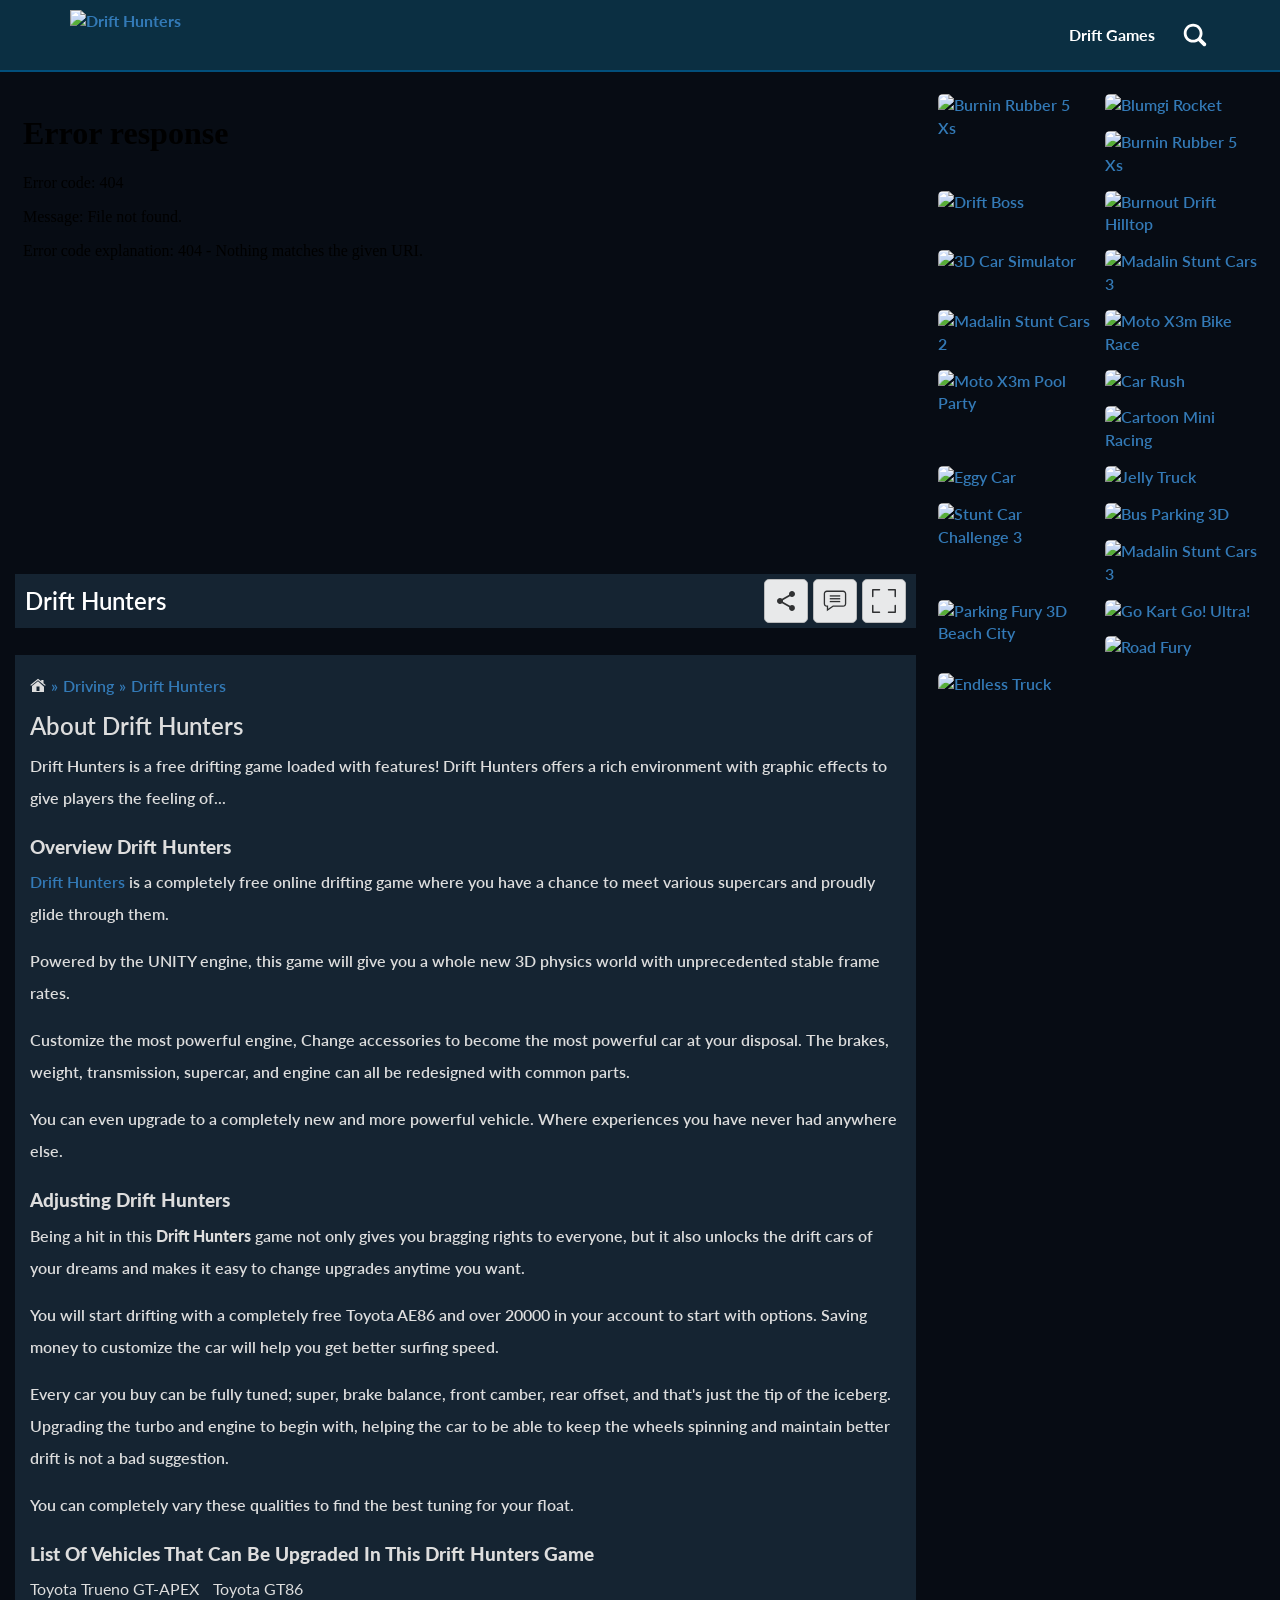
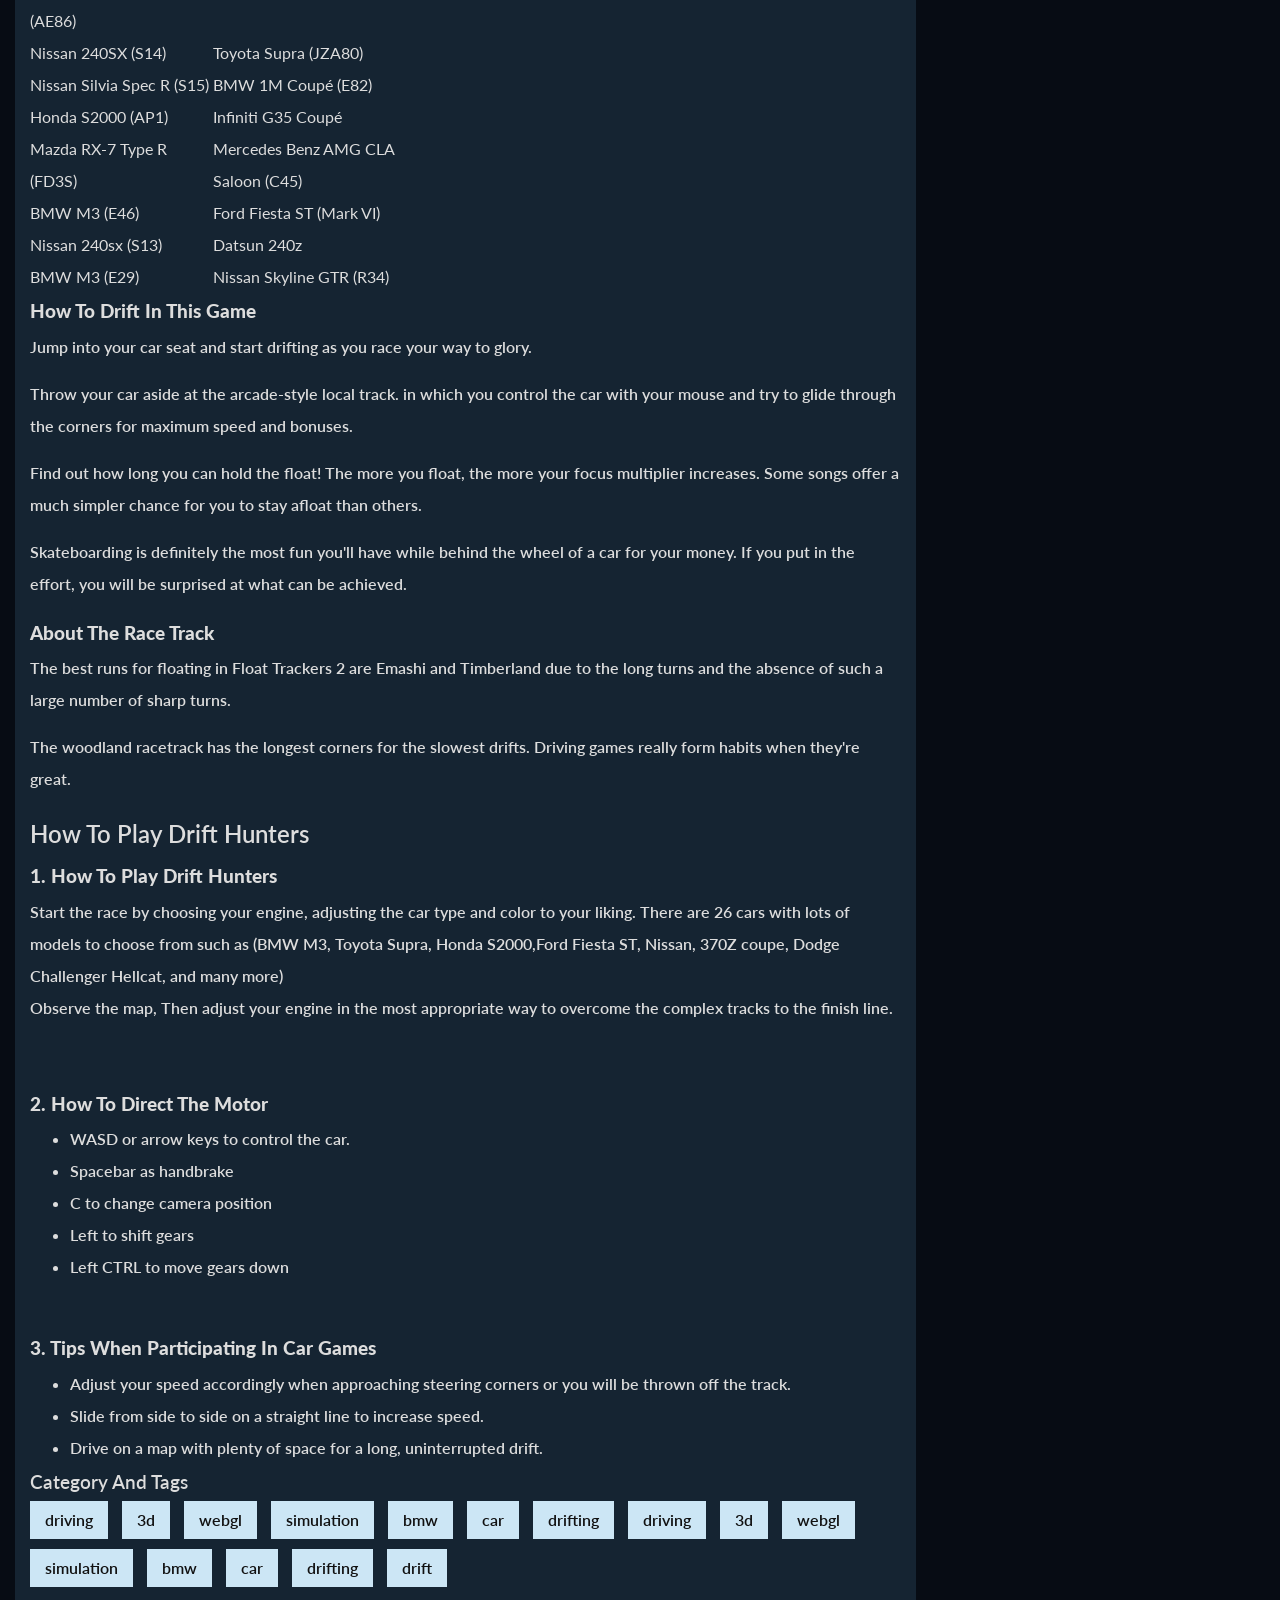
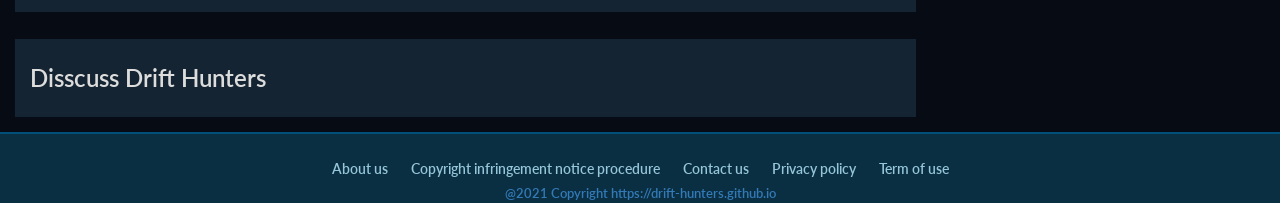
==== index.html @ 68677a86 "index" ====
<!DOCTYPE html><html lang="en-US"> 
<head> 
	<meta charset="utf-8"> 
	<meta name="viewport" content="width=device-width, initial-scale=1.0">
	<meta http-equiv="content-language" content="en">
	<meta name="external" content="true">
	<meta name="distribution" content="Global">
	<meta http-equiv="audience" content="General">
	<title>Drift Hunters - Amazing Drift Games </title>
	<meta name="title" content="Drift Hunters - Amazing Drift Game ">
	<meta name="description" content="Drift Hunters - A great drifting game to entertain and show off the superfluous drifting techniques">
	<meta name="keywords" content="drift hunters, drift hunter, drift hunters game, drift game">
	<meta name="news_keywords" content="drift hunters, drift hunter, drift hunters game, drift game">
	<link rel="canonical" href="index.html">
	<link rel="icon" href="upload/cache/upload/imgs/options/drift-hunters-fav2-m60x60.png" />
	<link rel="apple-touch-icon" href="upload/cache/upload/imgs/options/drift-hunters-fav2-m60x60.png" />
	<link rel="apple-touch-icon" sizes="57x57" href="upload/cache/upload/imgs/options/drift-hunters-fav2-m57x57.png">
	<link rel="apple-touch-icon" sizes="72x72" href="upload/cache/upload/imgs/options/drift-hunters-fav2-m72x72.png">
	<link rel="apple-touch-icon" sizes="114x114" href="upload/cache/upload/imgs/options/drift-hunters-fav2-m144x144.png">
	<meta property="og:title" content="Drift Hunters - Amazing Drift Game " itemprop="headline" />
	<meta property="og:type" content="article" />
	<meta property="og:url" itemprop="url" content="index.html" />
	<meta property="og:image" itemprop="thumbnailUrl" content="upload/imgs/options/drift-hunters-logo.png" />
	<meta property="og:description" content="Drift Hunters - A great drifting game to entertain and show off the superfluous drifting techniques" itemprop="description" />
	<meta property="og:site_name" content="Drift Hunters" />
	<meta name="twitter:title" content="Drift Hunters - Amazing Drift Game " />
	<meta name="twitter:url" content="index.html" /><meta name="twitter:image" content="upload/imgs/options/drift-hunters-logo.png" />
	<meta name="twitter:description" content="Drift Hunters - A great drifting game to entertain and show off the superfluous drifting techniques">
	<meta name="twitter:card" content="summary" />
	<meta name="google-site-verification" content="oUJp3ytHyzfSkSA5uYUaGovY3ifHzq1hn6pu2rPwbTg" />
	<link rel="stylesheet" type="text/css" href="themes/drifthunters/rs/css/all.css">
	<link rel="preconnect" href="https://fonts.googleapis.com/">
	<link rel="preconnect" href="https://fonts.gstatic.com/" crossorigin>
	<link as="style" href="https://fonts.googleapis.com/css?family=Lato:400,700,400italic,700italic&amp;display=swap" rel="stylesheet preload prefetch" type="text/css" crossorigin="anonymous">
	<meta name="msvalidate.01" content="A187B71CE988526C13D0FC2DC3BF4AE7" />
	<script async src="https://www.googletagmanager.com/gtag/js?id=G-TDLRGVNRJ6"></script>
	<!-- Google tag (gtag.js) -->
<script async src="https://www.googletagmanager.com/gtag/js?id=UA-251544315-1"></script>
<script>
  window.dataLayer = window.dataLayer || [];
  function gtag(){dataLayer.push(arguments);}
  gtag('js', new Date());

  gtag('config', 'UA-251544315-1');
</script>


	<script>
	let id_game = '';
	let url_game = '';
	let order_type = "";
	let field_order = "";
	let tag_id = "";
	let category_id = "";
	let keywords = "";
	let is_hot = "";
	let is_new = "";
	let limit = "";
	let slug_home = "";
	</script>
 
 <style>
 p{
	font-size: 16px;
	margin-bottom:15px;
}
</style>
</head>

<body>
<script type='text/javascript'>var themeurl = 'themes/drifthunters/index.html';
 function get_format_url(controller, action) {
 var urlformat = '/:a:.:c:';
 urlformat = urlformat.replace(':c:', controller);
 return urlformat.replace(':a:', action);
 }
 </script>
 <header><div class="container">
	<div class="row">
		<div class="center-box sp navbar">
			<div class="site-logo">
				<a class="d-block uk-brand" href="index.html">
					<img height="50" src="upload/cache/upload/imgs/options/drift-hunter-logo-img-hx50.png" alt="Drift Hunters" title="Drift Hunters" />
				</a>
			</div>
		<div class="right-navbar">
			<div class="d-flex flex-end">
				<ul class="list-menu-headerbar">
					<li class="on-hidden-mobile">
						<a title="Drift Games" href="all-games.html">Drift Games</a>
					</li>
					<li>
						<div class="center-box icon-search">
							<svg fill="#fff" width="30" height="30" enable-background="new 0 0 32 32" id="Glyph" version="1.1" viewBox="0 0 32 32" xml:space="preserve" xmlns="https://www.w3.org/2000/svg" xmlns:xlink="https://www.w3.org/1999/xlink">
								<path d="M27.414,24.586l-5.077-5.077C23.386,17.928,24,16.035,24,14c0-5.514-4.486-10-10-10S4,8.486,4,14 s4.486,10,10,10c2.035,0,3.928-0.614,5.509-1.663l5.077,5.077c0.78,0.781,2.048,0.781,2.828,0 C28.195,26.633,28.195,25.367,27.414,24.586z M7,14c0-3.86,3.14-7,7-7s7,3.14,7,7s-3.14,7-7,7S7,17.86,7,14z" id="XMLID_223_" />
							</svg>
						</div>
					</li>
				</ul>
			</div>
		</div>
	</div>
</div>
</div>
</header>
	<div class="fixed-menu-mobile">
	<div class="ajax-input">
		<div class="form" action="https://drift-hunters.github.io/search" method="GET">
	<input type="search" class="txt-search" name="q" autocomplete="off" placeholder="What are you playing today?" />
		</div>
	</div>
	<div class="mobile-menu-bar">
		<ul class="list-menu-headerbar">
			<li class="on-visible-mobile">
				<a title="Drift Games" href="all-games.html">Drift Games</a>
			</li>
		</ul>
	</div>
	<div id="ajax-game">
		<h2 class="h2-title">Suggest game</h2>
	<div class="flex-greedy-game">
		<div class="game-bound">
			<a class="p-r d-block" itle="Blumgi Rocket" href="blumgi-rocket.html">
		<div class="game-image game-no-title">
			<img src="upload/cache/upload/imgs/drift-max-pro1-m153x85.png" alt="Blumgi Rocket" title="Blumgi Rocket" /></div></a></div>
		
			<div class="game-bound">
				<a class="p-r d-block" href="blumgi-rocket.html">
				<div class="game-image game-no-title">
				<img src="upload/cache/upload/imgs/game/drift-hunters-cover-m153x85.png" alt="Drift Hunters" title="Drift Hunters" />
				</div>
				</a>
				</div>
				<div class="game-bound">
					<a class="p-r d-block" href="burnin-rubber-5-xs.html">
					<div class="game-image game-no-title">
					<img src="upload/cache/upload/imgs/burnin-rubber-5-xs1-m236x132.png" alt="Burnin Rubber 5 Xs" title="Burnin Rubber 5 Xs" />
				</div>
				</a>
				</div>
				<div class="game-bound">
					<a class="p-r d-block" href="drift-boss.html">
					<div class="game-image game-no-title">
					<img src="upload/cache/upload/imgs/drift-boss-m153x85.png" alt="Drift Boss" title="Drift Boss" />
					</div>
					</a>
				</div>
	
				<div class="game-bound">
					<a class="p-r d-block" href="3d-car-simulator.html">
				<div class="game-image game-no-title">
					<img src="upload/cache/upload/imgs/drift-max-pro1-m153x85.png" alt="3D Car Simulator" title="3D Car Simulator" /></div>
					</a>
				</div>
				
				<div class="game-bound">
					<a class="p-r d-block" href="burnout-drift-hilltop.html">
					<div class="game-image game-no-title">
					<img src="upload/cache/upload/imgs/game/race-the-traffic-cover-m153x85.png" alt="Burnout Drift Hilltop" title="Burnout Drift Hilltop" /></div>
					</a>
				</div>
			
				<div class="game-bound">
					<a class="p-r d-block" href="madalin-stunt-cars-2.html">
					<div class="game-image game-no-title">
					<img src="upload/cache/upload/imgs/extreme-drift-m153x85.png" alt="Madalin Stunt Cars 2" title="Madalin Stunt Cars 2" /></div>
					</a>
				</div>
	
				<div class="game-bound">
					<a class="p-r d-block" href="madalin-stunt-cars-3.html">
					<div class="game-image game-no-title">
					<img src="upload/cache/upload/imgs/game/police-chase-drifter-cover-m153x85.png" alt="Madalin Stunt Cars 3" title="Madalin Stunt Cars 3" /></div>
					</a>
				</div>
	
				<div class="game-bound">
					<a class="p-r d-block" href="moto-x3m-bike-race-game.html">
					<div class="game-image game-no-title">
					<img src="upload/cache/upload/imgs/mx-offroad-master2-m153x85.png" alt="Moto X3m Bike Race" title="Moto X3m Bike Race" /></div>
					</a>
				</div>
	
				<div class="game-bound">
					<a class="p-r d-block" href="moto-x3m-pool-party.html">
					<div class="game-image game-no-title">
					<img src="upload/cache/upload/imgs/sports-bike-racing-m153x85.png" alt="Moto X3m Pool Party" title="Moto X3m Pool Party" /></div>
					</a>
				</div>
	
				<div class="game-bound">
					<a class="p-r d-block" href="city-car-driving-simulator-stunt-master.html">
					<div class="game-image game-no-title">
					<img src="upload/cache/upload/imgs/city-car-driving-simulator-stunt-master-m153x85.png" alt="City Car Driving Simulator: Stunt Master" title="City Car Driving Simulator: Stunt Master" /></div>
					</a>
				</div>
			
				<div class="game-bound">
					<a class="p-r d-block" href="parking-fury-3d.html">
					<div class="game-image game-no-title">
					<img src="upload/cache/upload/imgs/retro-drift-m153x85.png" alt="Parking Fury 3D Beach City" title="Parking Fury 3D Beach City" /></div>
					</a>
				</div>
			
				<div class="game-bound">
					<a class="p-r d-block" href="adventure-drivers.html">
					<div class="game-image game-no-title">
					<img src="upload/cache/upload/imgs/madalin-stunt-cars-22-m153x85.png" alt="Adventure Drivers" title="Adventure Drivers" /></div>
					</a>
				</div>
	
	</div></div></div></div>
		</div>
	</div> 
	</div>
		<div class="center-middle nav-close">
			<svg fill="#333" width="20" height="20" viewBox="0 0 311 311.09867" xmlns="https://www.w3.org/2000/svg">
			<path d="m16.042969 311.097656c-4.09375 0-8.191407-1.554687-11.304688-4.691406-6.25-6.25-6.25-16.386719 0-22.636719l279.058594-279.058593c6.253906-6.253907 16.386719-6.253907 22.636719 0 6.25 6.25 6.25 16.382812 0 22.632812l-279.0625 279.0625c-3.136719 3.136719-7.230469 4.691406-11.328125 4.691406zm0 0" />
			<path d="m295.125 311.097656c-4.09375 0-8.191406-1.554687-11.304688-4.691406l-279.082031-279.082031c-6.25-6.253907-6.25-16.386719 0-22.636719s16.382813-6.25 22.632813 0l279.0625 279.082031c6.25 6.25 6.25 16.386719 0 22.636719-3.136719 3.136719-7.230469 4.691406-11.308594 4.691406zm0 0" /></svg></div></div>
			<div class="opacity-box">
		</div>
			<div id="game-page" class="main-wrapper">
			<div class="row"><div class="overflow-play">
		<div class="box-inner-gameplay">
			<div class="box-frame">
			<iframe id="iframehtml5" class="d-block" width="100%" height="480px" src="drift-hunters.html" frameborder="0" border="0" scrolling="no" class="iframe-default" allowfullscreen></iframe>
			<div class="game-header-box">

<style>
.header-game{
		height: auto;
		overflow: hidden;
		color: #fff;
		width: 100%;
		box-sizing: border-box;
		text-align: left;
		padding: 5px 10px;
		min-height: 50px;
		background-color: #152432;
		}

.box-header{
		display: flex;
		width: 100%;
		justify-content: space-between;
		flex-wrap: wrap;
		align-items: center;
		}

.box-header h1{
		font-size: 24px;
		white-space: nowrap;
		text-transform: capitalize;
		font-weight: 600;
		}

.header-game-extend{
		display: flex;
		align-items: center;
		justify-content: flex-end;
		}

.header-game-extend > span{
		padding: 9px;
		box-sizing: border-box;
		width: 44px;
		height: 44px;
		cursor: pointer;
		margin-left: 5px;
		border-radius: 5px;
		background-color: #fff;
		border:1px solid #ccc;
		opacity: 0.9;
		}

.header-game-extend > span > svg{
		width: 24px;
		height: 24px;
		fill: #333;
		}

.header-game-extend > span:hover{
		opacity: 1;
		}

.exit-fullscreen{
		width: 40px;
		height: 40px;
		position: fixed;
		top: 5px;
		right: 5px;
		z-index: 100000;
		padding: 8px;
		background-color: rgba(0,0,0,0.65);
		box-sizing: border-box;
		cursor: pointer;
		}

.clipboard-share{
		position: fixed;
		z-index: 100;
		background-color: #fff;
		padding: 16px;
		border-radius: 8px;
		top: 50%;
		left: 50%;
		transform: translate(-50%, -50%);
		min-width: 300px;
		min-height: 45px;
		}

.hide-zindex{
		z-index: -20;
		visibility: hidden;
		}

.close-sharing-box{
		position: fixed;
		top: 0;
		left: 0;
		bottom: 0;
		right: 0;
		z-index: 99;
		background-color: rgba(0,0,0,0.65);
		display: none;
		}

.inline-sharing-box h3{
		margin-bottom: 10px;
		color: #000;
		}

		@media (max-width: 576px){
.header-game{
		max-height: unset;
		}
		}
</style>

<script type="text/javascript" src="../platform-api.sharethis.com/js/sharethis.js#property=61974c956dd1de0019015128&product=inline-share-buttons" async="async"></script>
<div class="header-game">
	<div class="box-header">
		<h1>Drift Hunters</h1>
		<div class="header-game-extend">
			<div id="append-rate" class="game-full-rate"></div>
			<span class="share-btn" id="share-focus" onclick='showSharingBox()'>
				<svg focusable="false" viewBox="0 0 24 24" aria-hidden="true">
					<path d="M18 16.08c-.76 0-1.44.3-1.96.77L8.91 12.7c.05-.23.09-.46.09-.7s-.04-.47-.09-.7l7.05-4.11c.54.5 1.25.81 2.04.81 1.66 0 3-1.34 3-3s-1.34-3-3-3-3 1.34-3 3c0 .24.04.47.09.7L8.04 9.81C7.5 9.31 6.79 9 6 9c-1.66 0-3 1.34-3 3s1.34 3 3 3c.79 0 1.5-.31 2.04-.81l7.12 4.16c-.05.21-.08.43-.08.65 0 1.61 1.31 2.92 2.92 2.92 1.61 0 2.92-1.31 2.92-2.92s-1.31-2.92-2.92-2.92z"></path>
				</svg>
			</span>
				<span class="comment-btn" id="comment-focus" onclick='scrollToDiv(".comment-company")'>
					<svg viewBox="-21 -47 682.66669 682" xmlns="http://www.w3.org/2000/svg">
					<path d="m552.011719-1.332031h-464.023438c-48.515625 0-87.988281 39.464843-87.988281 87.988281v283.972656c0 48.414063 39.300781 87.816406 87.675781 87.988282v128.863281l185.191407-128.863281h279.144531c48.515625 0 87.988281-39.472657 87.988281-87.988282v-283.972656c0-48.523438-39.472656-87.988281-87.988281-87.988281zm50.488281 371.960937c0 27.835938-22.648438 50.488282-50.488281 50.488282h-290.910157l-135.925781 94.585937v-94.585937h-37.1875c-27.839843 0-50.488281-22.652344-50.488281-50.488282v-283.972656c0-27.84375 22.648438-50.488281 50.488281-50.488281h464.023438c27.839843 0 50.488281 22.644531 50.488281 50.488281zm0 0" />
					<path d="m171.292969 131.171875h297.414062v37.5h-297.414062zm0 0" />
					<path d="m171.292969 211.171875h297.414062v37.5h-297.414062zm0 0" />
					<path d="m171.292969 291.171875h297.414062v37.5h-297.414062zm0 0" />
			</svg>
		</span>
		<span class="expand-btn" id="expand">
			<svg version="1.1" x="0px" y="0px" viewBox="0 0 384.97 384.97" style="enable-background:new 0 0 384.97 384.97;" xml:space="preserve">
				<g><g id="Fullscreen">
					<path d="M384.97,12.03c0-6.713-5.317-12.03-12.03-12.03H264.847c-6.833,0-11.922,5.39-11.934,12.223 c0,6.821,5.101,11.838,11.934,11.838h96.062l-0.193,96.519c0,6.833,5.197,12.03,12.03,12.03c6.833-0.012,12.03-5.197,12.03-12.03 l0.193-108.369c0-0.036-0.012-0.06-0.012-0.084C384.958,12.09,384.97,12.066,384.97,12.03z" />
					<path d="M120.496,0H12.403c-0.036,0-0.06,0.012-0.096,0.012C12.283,0.012,12.247,0,12.223,0C5.51,0,0.192,5.317,0.192,12.03 L0,120.399c0,6.833,5.39,11.934,12.223,11.934c6.821,0,11.838-5.101,11.838-11.934l0.192-96.339h96.242 c6.833,0,12.03-5.197,12.03-12.03C132.514,5.197,127.317,0,120.496,0z" /> 
					<path d="M120.123,360.909H24.061v-96.242c0-6.833-5.197-12.03-12.03-12.03S0,257.833,0,264.667v108.092 c0,0.036,0.012,0.06,0.012,0.084c0,0.036-0.012,0.06-0.012,0.096c0,6.713,5.317,12.03,12.03,12.03h108.092 c6.833,0,11.922-5.39,11.934-12.223C132.057,365.926,126.956,360.909,120.123,360.909z" /> 
					<path d="M372.747,252.913c-6.833,0-11.85,5.101-11.838,11.934v96.062h-96.242c-6.833,0-12.03,5.197-12.03,12.03 s5.197,12.03,12.03,12.03h108.092c0.036,0,0.06-0.012,0.084-0.012c0.036-0.012,0.06,0.012,0.096,0.012 c6.713,0,12.03-5.317,12.03-12.03V264.847C384.97,258.014,379.58,252.913,372.747,252.913z" />
				</g></g>
			</svg>
		</span>
	</div>
</div>
</div>
		<span class="exit-fullscreen hidden" id="_exit_full_screen">
			<svg fill="#fff" width="24" height="24" version="1.1" id="Capa_1" x="0px" y="0px" viewBox="0 0 512.001 512.001" style="enable-background:new 0 0 512.001 512.001;">
				<g><g>
					<path d="M284.286,256.002L506.143,34.144c7.811-7.811,7.811-20.475,0-28.285c-7.811-7.81-20.475-7.811-28.285,0L256,227.717 L34.143,5.859c-7.811-7.811-20.475-7.811-28.285,0c-7.81,7.811-7.811,20.475,0,28.285l221.857,221.857L5.858,477.859 c-7.811,7.811-7.811,20.475,0,28.285c3.905,3.905,9.024,5.857,14.143,5.857c5.119,0,10.237-1.952,14.143-5.857L256,284.287 l221.857,221.857c3.905,3.905,9.024,5.857,14.143,5.857s10.237-1.952,14.143-5.857c7.811-7.811,7.811-20.475,0-28.285 L284.286,256.002z" />
				</g></g>
			</svg>
		</span>
<div class="clipboard-share hide-zindex">
	<div class="inline-sharing-box">
		<h3>Share <b>Drift Hunters</b></h3>
		<div class="sharethis-inline-share-buttons"></div>
	</div>
</div>
		<div class="close-sharing-box" onclick='closeBox()'></div> 
</div>

							<div class="box-content"><div class="bread-crumb">
							<div class="row">
							<div class="overwrite-breadcumb">
							<div class="d-flex al bread-crumb-list">
							<a href="index.html" class="bread-crumb-item">
							<svg fill="#ddd" xmlns="https://www.w3.org/2000/svg" viewBox="0 0 64 64" width="16" height="16">
							<path d="M 32 3 L 1 28 L 1.4921875 28.654297 C 2.8591875 30.477297 5.4694688 30.791703 7.2304688 29.345703 L 32 9 L 56.769531 29.345703 C 58.530531 30.791703 61.140812 30.477297 62.507812 28.654297 L 63 28 L 54 20.742188 L 54 8 L 45 8 L 45 13.484375 L 32 3 z M 32 13 L 8 32 L 8 56 L 56 56 L 56 35 L 32 13 z M 26 34 L 38 34 L 38 52 L 26 52 L 26 34 z" /></svg></a>
							<a href="all-games.html" class="bread-crumb-item bread-after">Driving</a>
							<a class="bread-crumb-item bread-after">Drift Hunters</a></div></div></div></div>
							<h2>About Drift Hunters</h2>
							<p>Drift Hunters is a free drifting game loaded with features! Drift Hunters offers a rich environment with graphic effects to give players the feeling of...</p>
							<h3><strong>Overview Drift Hunters</strong></h3>
							<p><a href="index.html">Drift Hunters</a>&nbsp;is a completely free online drifting game where you have a chance to meet various supercars and proudly glide through them.</p>
							<p>Powered by the UNITY engine, this game will give you a whole new 3D physics world with unprecedented stable frame rates.</p>
							<p>Customize the most powerful engine, Change accessories to become the most powerful car at your disposal. 
								The brakes, weight, transmission, supercar, and engine can all be redesigned with common parts.</p>
							<p>You can even upgrade to a completely new and more powerful vehicle. Where experiences you have never had anywhere else.</p>
							<h3><strong>Adjusting Drift Hunters</strong></h3>
							<p>Being a hit in this <strong>Drift Hunters</strong> game not only gives you bragging rights to everyone, but it also unlocks the drift cars of your dreams and makes it easy to change upgrades anytime you want.</p>
							<p>You will start drifting with a completely free Toyota AE86 and over 20000 in your account to start with options. Saving money to customize the car will help you get better surfing speed.</p>
							<p>Every car you buy can be fully tuned; super, brake balance, front camber, rear offset, and that's just the tip of the iceberg. 
								Upgrading the turbo and engine to begin with, helping the car to be able to keep the wheels spinning and maintain better drift is not a bad suggestion.</p>
							<p>You can completely vary these qualities to find the best tuning for your float.</p>
							<h3><strong>List of vehicles that can be upgraded in this Drift Hunters game</strong></h3>
							<table style="height: 157px;" width="409">
							<tbody>
								<tr>
									<td>Toyota Trueno GT-APEX (AE86)&nbsp;</td>
									<td>Toyota GT86</td>
								</tr>
								<tr>
									<td>Nissan 240SX (S14)</td>
									<td>Toyota Supra (JZA80)</td>
								</tr>
								<tr>
									<td>Nissan Silvia Spec R (S15)</td>
									<td>BMW 1M Coup&eacute; (E82)</td>
								</tr>
								<tr>
									<td>Honda S2000 (AP1)</td>
									<td>Infiniti G35 Coup&eacute;</td>
								</tr>
								<tr>
									<td>Mazda RX-7 Type R (FD3S)</td>
									<td>Mercedes Benz AMG CLA Saloon (C45)</td>
								</tr>
								<tr>
									<td>BMW M3 (E46)</td>
									<td>Ford Fiesta ST (Mark VI)</td>
								</tr>
								<tr>
									<td>Nissan 240sx (S13)</td>
									<td>Datsun 240z</td>
								</tr>
								<tr>
									<td>BMW M3 (E29)</td>
									<td>Nissan Skyline GTR (R34)</td>
								</tr>
							</tbody>
							</table>
										<h3><strong>How to Drift in&nbsp;this game</strong></h3>
										<p>Jump into your car seat and start drifting as you race your way to glory.</p>
										<p>Throw your car aside at the arcade-style local track. in which you control the car with your mouse and try to glide through the corners for maximum speed and bonuses.</p>
										<p>Find out how long you can hold the float! The more you float, the more your focus multiplier increases. Some songs offer a much simpler chance for you to stay afloat than others.</p><p>Skateboarding is definitely the most fun you'll have while behind the wheel of a car for your money. If you put in the effort, you will be surprised at what can be achieved.</p>
										<h3><strong>About the race track</strong></h3>
										<p>The best runs for floating in Float Trackers 2 are Emashi and Timberland due to the long turns and the absence of such a large number of sharp turns.</p>
										<p>The woodland racetrack has the longest corners for the slowest drifts. Driving games really form habits when they're great.</p> 
										<h2>How to play Drift Hunters</h2>
										<h3><strong>1. How To Play Drift Hunters</strong></h3>
										<p>Start the race by choosing your engine, adjusting the car type and color to your liking. There are 26 cars with lots of models to choose from such as (BMW M3, Toyota Supra, Honda S2000,Ford Fiesta ST, Nissan, 370Z coupe, Dodge Challenger Hellcat, and many more)<br />Observe the map, Then adjust your engine in the most appropriate way to overcome the complex tracks to the finish line.</p><p>&nbsp;</p>
										<h3><strong>2. How to direct the motor</strong></h3>
										<ul>
											<li>WASD or arrow keys to control the car.</li>
											<li>Spacebar as handbrake</li>
											<li>C to change camera position</li>
											<li>Left to shift gears</li>
											<li>Left CTRL to move gears down</li>
										</ul>
										<p>&nbsp;</p>
										<h3><strong>3. Tips when participating in car games</strong></h3>
										<ul>
											<li>Adjust your speed accordingly when approaching steering corners or you will be thrown off the track.</li>
											<li>Slide from side to side on a straight line to increase speed.</li>
											<li>Drive on a map with plenty of space for a long, uninterrupted drift.</li>
										</ul> 
											<h3>Category and Tags</h3>
											<a class="us-sticker" title="Driving" href="all-games.html">Driving</a>
											<a class="us-sticker" title="3D" href="all-games.html">3D</a>
											<a class="us-sticker" title="WebGL" href="all-games.html">WebGL</a>
											<a class="us-sticker" title="Simulation" href="all-games.html">Simulation</a>
											<a class="us-sticker" title="BMW" href="all-games.html">BMW</a>
											<a class="us-sticker" title="Car" href="all-games.html">Car</a>
											<a class="us-sticker" title="Drifting" href="all-games.html">Drifting</a>
											<a class="us-sticker" title="Driving" href="tag/driving.html">Driving</a>
											<a class="us-sticker" title="3D" href="tag/3d.html">3D</a>
											<a class="us-sticker" title="WebGL" href="tag/webgl.html">WebGL</a>
											<a class="us-sticker" title="Simulation" href="tag/simulation.html">Simulation</a>
											<a class="us-sticker" title="BMW" href="tag/bmw.html">BMW</a>
											<a class="us-sticker" title="Car" href="tag/car.html">Car</a>
											<a class="us-sticker" title="Drifting" href="tag/drifting.html">Drifting</a>
											<a class="us-sticker" title="drift" href="tag/drift-0.html">drift</a></div>
											<div class="box-content">
										<h2>Disscuss Drift Hunters</h2>
<div id="append-comment"></div></div></div>
<div class="box-game-relate">
<div class="box-ads-v-game">

<div class="game-bound">
	<a class="p-r d-block" itle="Burnin Rubber 5 Xs" href="burnin-rubber-5-xs.html">
<div class="game-image game-no-title">
	<img src="upload/cache/upload/imgs/game/car-driving-speed-trial-cover-m153x85.png" alt="Burnin Rubber 5 Xs" title="Burnin Rubber 5 Xs" /></div></a></div>

<div class="game-bound">
	<a class="p-r d-block" itle="Blumgi Rocket" href="blumgi-rocket.html">
<div class="game-image game-no-title">
	<img src="upload/cache/upload/imgs/drift-max-pro1-m153x85.png" alt="Blumgi Rocket" title="Blumgi Rocket" /></div></a></div>

<div class="game-bound">
	<a class="p-r d-block" itle="Burnin Rubber 5 Xs" href="burnin-rubber-5-xs.html">
<div class="game-image game-no-title">
	<img src="upload/cache/upload/imgs/game/car-simulator-mcl-cover-m153x85.png" alt="Burnin Rubber 5 Xs" title="Burnin Rubber 5 Xs" /></div></a></div>

<div class="game-bound">
	<a class="p-r d-block" itle="Drift Boss" href="drift-boss.html">
<div class="game-image game-no-title">
	<img src="upload/cache/upload/imgs/drift-boss-m153x85.png" alt="Drift Boss" title="Drift Boss" /></div></a></div>

<div class="game-bound">
	<a class="p-r d-block" itle="Burnout Drift Hilltop" href="burnout-drift-hilltop.html">
<div class="game-image game-no-title">
	<img src="upload/cache/upload/imgs/game/gear-car-3d-cover-m153x85.png" alt="Burnout Drift Hilltop" title="Burnout Drift Hilltop" /></div></a></div>

<div class="game-bound">
	<a class="p-r d-block" itle="3D Car Simulator" href="3d-car-simulator.html">
<div class="game-image game-no-title">
	<img src="upload/cache/upload/imgs/game/derby-arena-demolition-2022-cover-m153x85.png" alt="3D Car Simulator" title="3D Car Simulator" /></div></a></div>

	<div class="game-bound">
	<a class="p-r d-block" itle="Madalin Stunt Cars 3" href="madalin-stunt-cars-3.html">
<div class="game-image game-no-title">
	<img src="upload/cache/upload/imgs/game/imposoble-car-stunt-game-cover-m153x85.png" alt="Madalin Stunt Cars 3" title="Madalin Stunt Cars 3" /></div></a></div>

<div class="game-bound">
	<a class="p-r d-block" itle="Madalin Stunt Cars 2" href="madalin-stunt-cars-2.html">
<div class="game-image game-no-title">
	<img src="upload/cache/upload/imgs/game/drag-car-racing-cover-m153x85.png" alt="Madalin Stunt Cars 2" title="Madalin Stunt Cars 2" /></div></a></div>

<div class="game-bound">
	<a class="p-r d-block" itle="Moto X3m Bike Race" href="moto-x3m-bike-race-game.html">
<div class="game-image game-no-title">
	<img src="upload/cache/upload/imgs/sports-bike-racing-m153x85.png" alt="Moto X3m Bike Race" title="Moto X3m Bike Race" /></div></a></div>

<div class="game-bound">
	<a class="p-r d-block" itle="Moto X3m Pool Party" href="moto-x3m-pool-party.html">
	<div class="game-image game-no-title">
	<img src="upload/cache/upload/imgs/sports-bike-racing-m153x85.png" alt="Moto X3m Pool Party" title="Moto X3m Pool Party" /></div></a></div>

<div class="game-bound">
	<a class="p-r d-block" itle="Car Rush" href="car-rush.html">
	<div class="game-image game-no-title">
	<img src="upload/cache/upload/imgs/game/nitro-car-racing-game-cover-m153x85.png" alt="Car Rush" title="Car Rush" /></div></a></div>

<div class="game-bound">
	<a class="p-r d-block" itle="Cartoon Mini Racing" href="cartoon-mini-racing.html">
	<div class="game-image game-no-title">
	<img src="upload/cache/upload/imgs/game/imposible-car-stunt-guy-cover-m153x85.png" alt="Cartoon Mini Racing" title="Cartoon Mini Racing" /></div></a></div>

<div class="game-bound">
	<a class="p-r d-block" itle="Eggy Car" href="eggy-car.html">
	<div class="game-image game-no-title">
	<img src="upload/cache/upload/imgs/game/car-driving-speed-trial-cover-m153x85.png" alt="Eggy Car" title="Eggy Car" /></div></a></div>

<div class="game-bound">
	<a class="p-r d-block" itle="Jelly Truck" href="jelly-truck.html">
	<div class="game-image game-no-title">
	<img src="upload/cache/upload/imgs/game/crazy-supercars-stunt-2022-cover-m153x85.png" alt="Jelly Truck" title="Jelly Truck" /></div></a></div>

<div class="game-bound">
	<a class="p-r d-block" itle="Stunt Car Challenge 3" href="stunt-car-challenge-3.html">
<div class="game-image game-no-title">
	<img src="upload/cache/upload/imgs/game/car-stunt-races-drive-cover-m153x85.png" alt="Stunt Car Challenge 3" title="Stunt Car Challenge 3" /></div></a></div>

<div class="game-bound">
	<a class="p-r d-block" itle="Bus Parking 3D" href="bus-parking-3d.html">
	<div class="game-image game-no-title">
	<img src="upload/cache/upload/imgs/game/real-car-parking-gta-cover-m153x85.png" alt="Bus Parking 3D" title="Bus Parking 3D" /></div></a></div>

<div class="game-bound">
	<a class="p-r d-block" itle="Madalin Stunt Cars 3" href="madalin-stunt-cars-3.html">
	<div class="game-image game-no-title">
	<img src="upload/cache/upload/imgs/game/police-car-simulator-cover-m153x85.png" alt="Madalin Stunt Cars 3" title="Madalin Stunt Cars 3" /></div></a></div>

<div class="game-bound">
	<a class="p-r d-block" itle="Parking Fury 3D Beach City" href="parking-fury-3d-beach-city.html">
	<div class="game-image game-no-title">
	<img src="upload/cache/upload/imgs/game/car-parking-stunts-2022-cover-m153x85.png" alt="Parking Fury 3D Beach City" title="Parking Fury 3D Beach City" /></div></a></div>

<div class="game-bound">
	<a class="p-r d-block" itle="Go Kart Go! Ultra!" href="go-kart-go-ultra.html">
	<div class="game-image game-no-title">
	<img src="upload/cache/upload/imgs/game/kids-car-demolition-cartoon-2022-cover-m153x85.png" alt="Go Kart Go! Ultra!" title="Go Kart Go! Ultra!" /></div></a></div>

<div class="game-bound">
	<a class="p-r d-block" itle="Road Fury" href="road-fury.html">
	<div class="game-image game-no-title">
	<img src="upload/cache/upload/imgs/game/car-driving-speed-trial-cover-m153x85.png" alt="Road Fury" title="Road Fury" /></div></a></div>

<div class="game-bound">
	<a class="p-r d-block" itle="Endless Truck" href="endless-truck.html">
	<div class="game-image game-no-title">
	<img src="upload/cache/upload/imgs/retro-drift-m153x85.png" alt="Endless Truck" title="Endless Truck" /></div></a></div>
</div>
</div>
</div>
</div>
</div>
 <footer class="footer">
	<div class="container">
		<div class="row">
			<div class="text-center foot-row">
				<a class="link" href="about-us.html">About us</a>
				<a class="link" href="copyright-infringement-notice-procedure.html">Copyright infringement notice procedure</a>
				<a class="link" href="contact-us.html">Contact us</a>
				<a class="link" href="privacy-policy.html">Privacy policy</a>
				<a class="link" href="term-of-use.html">Term of use</a></div>
				<div class="text-center">@2021 Copyright https://drift-hunters.github.io</div></div></div>
</footer><div class="layer-loading hidden">
	<div class="loading_page">
		<img class="loadingImage" width="44" height="44" src="themes/drifthunters/rs/imgs/uk-page-loading.gif" /></div></div>
		<script src="../code.jquery.com/jquery-3.6.0.min.js" integrity="sha256-/xUj+3OJU5yExlq6GSYGSHk7tPXikynS7ogEvDej/m4=" crossorigin="anonymous"></script>
		<script src="themes/drifthunters/rs/js/jquery.validate.min.js"></script>
		<script src="themes/drifthunters/rs/js/cookie.js"></script>
		<script src="themes/drifthunters/rs/js/footer.js"></script>
</body>
</html>
---- themes/drifthunters/rs/css/all.css ----
html{line-height:1.15;-webkit-text-size-adjust:100%}body{margin:0}main{display:block}h1{font-size:2em;margin:.67em 0}hr{box-sizing:content-box;height:0;overflow:visible}pre{font-family:monospace,monospace;font-size:1em}a{background-color:transparent}abbr[title]{border-bottom:none;text-decoration:underline;text-decoration:underline dotted}b,strong{font-weight:bolder}code,kbd,samp{font-family:monospace,monospace;font-size:1em}small{font-size:80%}sub,sup{font-size:75%;line-height:0;position:relative;vertical-align:baseline}sub{bottom:-.25em}sup{top:-.5em}img{border-style:none}button,input,optgroup,select,textarea{font-family:inherit;font-size:100%;line-height:1.15;margin:0}button,input{overflow:visible}button,select{text-transform:none}button,[type=button],[type=reset],[type=submit]{-webkit-appearance:button}button::-moz-focus-inner,[type=button]::-moz-focus-inner,[type=reset]::-moz-focus-inner,[type=submit]::-moz-focus-inner{border-style:none;padding:0}button:-moz-focusring,[type=button]:-moz-focusring,[type=reset]:-moz-focusring,[type=submit]:-moz-focusring{outline:1px dotted ButtonText}fieldset{padding:.35em .75em .625em}legend{box-sizing:border-box;color:inherit;display:table;max-width:100%;padding:0;white-space:normal}progress{vertical-align:baseline}textarea{overflow:auto}[type=checkbox],[type=radio]{box-sizing:border-box;padding:0}[type=number]::-webkit-inner-spin-button,[type=number]::-webkit-outer-spin-button{height:auto}[type=search]{-webkit-appearance:textfield;outline-offset:-2px}[type=search]::-webkit-search-decoration{-webkit-appearance:none}::-webkit-file-upload-button{-webkit-appearance:button;font:inherit}details{display:block}summary{display:list-item}template{display:none}[hidden]{display:none}.container-game{width:1370px;padding-right:15px;padding-left:15px;margin-right:auto;margin-left:auto}@media(max-width:1399px){.container-game{width:1140px}}@media(max-width:1199px){.container-game{width:960px}}@media(max-width:991px){.container-game{width:100%}}.ads{width:100%}.ads-margin{width:fit-content;margin:auto}.ads-left{display:none;position:absolute;top:155px;left:0;text-align:left;height:600px}.ads-right{display:none;position:absolute;top:155px;right:0;text-align:right}.ads-content{height:600px}.ads-box{width:fit-content}.ads-title{text-align:center;background:#1494ca}.ads-title{font-size:11px;margin:0;padding:0}.ads,.ads-left,.ads-right{z-index:100}@media(min-width:1340px){.ads-left{display:block}.ads-right{display:block}.ads-content{width:160px}}@media(min-width:1880px){.ads-left{display:block}.ads-right{display:block}.ads-content{width:300px}}#expand{cursor:pointer!important}.force_full_screen{position:fixed!important;width:100%!important;height:100%!important;z-index:99999;top:0!important;border:0!important;left:0!important;right:0!important;cursor:pointer!important}*{margin:0;padding:0;border:0;outline:none;-webkit-box-sizing:border-box;-moz-box-sizing:border-box;box-sizing:border-box}html{font-family:sans-serif;-webkit-text-size-adjust:100%;-webkit-tap-highlight-color:transparent;-webkit-text-size-adjust:100%}body{margin:0;font-family:Lato,-apple-system,BlinkMacSystemFont,segoe ui,Roboto,helvetica neue,Arial,noto sans,sans-serif,apple color emoji,segoe ui emoji,segoe ui symbol,noto color emoji;font-size:16px;line-height:1.42857143;color:#fff;background-color:#070c14;font-weight:600}a{text-decoration:none;cursor:pointer;background-color:transparent;outline:none;color:#337ab7}ul,li{list-style:none;padding:0;margin:0}h1,h2,h3,h4{font-weight:400;margin:0}table{border-collapse:collapse}table th,table td{font-weight:400;text-align:left;vertical-align:top}input,select,textarea,button{background-color:transparent;outline:none}button{-webkit-transition:background-color .2s ease 0s,color .2s ease 0s,border-color .2s ease 0s;-moz-transition:background-color .2s ease 0s,color .2s ease 0s,border-color .2s ease 0s;-o-transition:background-color .2s ease 0s,color .2s ease 0s,border-color .2s ease 0s;transition:background-color .2s ease 0s,color .2s ease 0s,border-color .2s ease 0s}input,button{border:0}.container{position:relative;width:1290px;margin:auto;padding-left:15px;padding-right:15px}.row{width:100%}.font-bold{font-weight:700}.d-block{display:block}.d-inline{display:inline-block}.d-flex{display:flex}.d-r-flex{display:flex;flex-wrap:wrap}.d-c-flex{display:flex;flex-direction:column}.sp{justify-content:space-between}.jc{justify-content:center}.center-box{display:flex;align-items:center}.center-middle{display:flex;align-items:center;justify-content:center}.bz{box-sizing:border-box}.p-r{position:relative}.bg-fff{background-color:#fff}.absolute{position:absolute;top:50%}.text-overflow{overflow:hidden;text-overflow:ellipsis;display:-webkit-box;-webkit-line-clamp:1;-webkit-box-orient:vertical;line-height:1.5}.text-center{text-align:center}.text-uppercase{text-transform:uppercase}.text-capitalize{text-transform:capitalize}.m-r{margin-right:10px}.m-t{margin:10px 0}.flex-start{justify-content:flex-start}.flex-end{justify-content:flex-end}.gif{width:100%;text-align:center;padding:10px 0}#loading_img{width:50px;height:50px;background-color:transparent!important}.hidden{display:none}.w-full{width:100%}.h-full{height:100%}.font-fff{color:#fff}.al{align-items:center}.loadingImage{width:50px;height:50px;background-color:transparent!important;animation:loadingAnimation 1s linear infinite}@keyframes loadingAnimation{to{transform:rotate(360deg)}}.uk-grid-wrapper{margin-bottom:30px}.uk-grid-clayover{display:grid;grid-gap:10px;grid-template-columns:repeat(auto-fit,144px);grid-template-rows:repeat(auto-fit,144px);grid-auto-flow:dense;justify-content:center}.uk-grid-game{box-sizing:border-box}.uk-span-2x1{grid-column-end:span 2}.uk-span-2x2{grid-column-end:span 2;grid-row-end:span 2}.uk-span-3x3{grid-column-end:span 3;grid-row-end:span 3}.uk-span-ads{display:flex;align-items:center;justify-content:center}.clear{clear:both}.throw-ads-970x90,.throw-ads-300x600,.throw-ads-160x600,.throw-ads-300x250,.throw-ads-768x90,.throw-ads-468x60{display:none}.make-ads{padding:10px}header{background-color:#0b2f42;border-bottom:2px solid #024f7b}.navbar{padding:10px 0;box-sizing:border-box;overflow:hidden;font-weight:700}.site-logo{height:50px;margin-right:20px}.list-menu-headerbar{display:flex;justify-content:flex-end;align-items:center}.list-menu-headerbar li{display:flex;white-space:nowrap}.list-menu-headerbar li a{padding:13px 10px;text-transform:capitalize;color:#fff;font-size:16px}.list-menu-headerbar li a:hover{color:aqua}.mobile-menu-bar .list-menu-headerbar{flex-wrap:wrap;justify-content:flex-start}.mobile-menu-bar .list-menu-headerbar li a{padding:15px 7px}.mobile-menu-bar{display:none}.icon-search{width:45px;height:45px;justify-content:flex-end;cursor:pointer}.fixed-menu-mobile{width:100%;max-width:531px;padding:50px 15px 30px;box-sizing:border-box;height:100%;overflow-y:auto;position:fixed;top:0;right:0;bottom:0;background-color:#252f3f;z-index:999;transition:transform .5s ease-in-out;transform:translateX(100%)}.fixed-menu-mobile::-webkit-scrollbar{display:none}.fixed-menu-mobile{-ms-overflow-style:none;scrollbar-width:none}.form{padding:0 7px}.txt-search{width:100%;height:50px;border-radius:7px;border:0;font-size:21px;padding:0 15px;color:#252f3f;background-color:#edf4ff;outline:0}.txt-search::placeholder{color:#b1b9c6}.h2-title{padding:15px 7px}.flex-greedy-game{display:flex;flex-wrap:wrap}.game-bound{width:167px;padding:7px}.game-image>img{border-radius:5px;display:block;-moz-transition:all .3s;-webkit-transition:all .3s;transition:all .3s}.game-no-title:hover>img{-moz-transform:scale(1.1);-webkit-transform:scale(1.1);transform:scale(1.1)}.opacity-box{background-color:rgba(0,0,0,.7);position:fixed;top:0;bottom:0;left:0;right:0;z-index:998;display:none}.nav-close{position:absolute;top:5px;right:22px;width:40px;height:40px;background-color:#fff;border:1px solid #ccc;opacity:.9;border-radius:5px;cursor:pointer;display:none}.main-wrapper{min-height:90vh}.main-wrapper>.container{background-color:#252f3f;border-left:5px solid #181c22;border-right:5px solid #181c22;padding-top:20px;padding-bottom:20px}.game-bound-each{padding:7px;width:250px}.header-box-title{padding:0 7px}.h1-title{color:#cce6f5;margin-top:15px;margin-bottom:20px;color:#fff;text-shadow:0 1px 0 #ccc,0 1px 0 #c9c9c9,0 2px 0 #bbb,0 6px 1px rgba(0,0,0,.1),0 0 5px rgba(0,0,0,.1),0 1px 3px rgba(0,0,0,.3),0 3px 5px rgba(0,0,0,.2),0 5px 10px rgba(0,0,0,.25),0 10px 10px rgba(0,0,0,.2),0 20px 20px rgba(0,0,0,.15);text-transform:capitalize}.game-article{color:#fff;width:100%;box-sizing:border-box;border-radius:0 0 5px 5px;box-shadow:inset 0 -4px 0 rgb(0 0 0/20%);background-color:#a349a3;padding:5px 10px;text-align:center;position:relative;top:-3px;text-transform:capitalize;font-size:16px}.game-had-title:hover .game-article{background-color:#4f89ab}.header-box-title{text-align:left}.row-filter{margin-bottom:20px;display:flex;flex-wrap:wrap}.site-sort{padding:6px 12px;margin-right:2px;color:#fff;background-color:#196d9e;border-bottom:2px solid #024f7b;border-top:1px solid #ccd8de;text-decoration:none;display:flex;align-items:center;cursor:pointer}.site-sort>svg{width:18px;height:16px;margin-right:5px}.sort-default{border-radius:5px 0 0 5px}.sort-trending{border-radius:0 5px 5px 0}.site-sort:hover{background-color:#519bc5;color:#fff;text-shadow:1px 1px 1px #007671;border-bottom:2px solid #007671}.active{background-color:#519bc5;color:#fff;text-shadow:1px 1px 1px #007671;border-bottom:2px solid #007671}.bread-crumb-item{display:flex;text-transform:capitalize}.bread-after:before{content:"»";margin:0 5px}.overwrite-breadcumb a:last-child{cursor:default}.overflow-play{padding:15px}.box-inner-gameplay{display:flex}.box-game-relate{width:501px;min-width:501px;margin-left:15px;clear:both}.box-frame{width:100%;margin-top:7px}.box-category-game{width:167px;min-width:167px}.box-ads-v-game .game-bound{display:inline-block;float:left}.box-ads-v-game .throw-ads-300x600,.box-ads-v-game .throw-ads-160x600{float:right;min-height:693px;padding-top:7px}.box-content{background:#152432;padding:15px;margin-top:27px;line-height:2;color:#ddd}.box-content h2,.box-content h3,.box-content h4,.box-content h5{font-weight:600;text-transform:capitalize}.box-content ul,.box-content ol{padding-left:40px;list-style:disc}.box-content li{list-style:disc}.us-sticker{color:#111;background-color:#cce6f5;display:inline-block;padding:3px 15px;text-transform:lowercase;margin-right:10px;margin-bottom:10px}.us-sticker:hover{text-decoration:underline}.footer{padding-top:20px;background-color:#0b2f42;border-top:2px solid #024f7b;color:#5791a8}.link{color:#96c6d9;padding:5px;display:inline-block;margin:0 5px;font-size:14px}.link:hover{text-decoration:underline}.footer div.text-center{font-size:13px;color:#337ab7}.pagination{margin:20px 0}.s_paging{text-align:center}.next_page{display:inline-block;padding:8px 16px;font-weight:600;cursor:pointer;border-radius:4px;position:relative;margin:0 8px;transition:.2s;color:#fff;background-color:#4f89ab;cursor:pointer;box-shadow:inset 0 -4px 0 rgb(0 0 0/20%)}.next_page:hover{color:#fff;background-color:#5cb85c;border-color:#4cae4c}.active_{cursor:default;color:#fff;background-color:#5cb85c;border-color:#4cae4c}.active_:hover{color:#fff;background-color:#5cb85c;border-color:#4cae4c}.throw-ads-160x600{width:160px;min-width:160px;margin:0 auto}.throw-right-side{margin-left:20px}.search_found{overflow:hidden;box-sizing:border-box;color:#fff}.search_found ul{list-style-type:disc}.search_found ul li{list-style-type:disc!important;list-style-position:inside}.comment-box-app{margin:0 -8px}.loading_page{position:absolute;top:50%;left:50%;width:44px;height:44px;transform:translate(-50%,-50%);z-index:99}.layer-loading{position:fixed;top:0;left:0;width:100%;height:100%;z-index:98;background-color:rgba(35,39,65,.65)}@media(min-width:768px){.container{width:750px}}@media(min-width:992px){.box-game-relate{width:167px;min-width:167px}.container{width:970px}.throw-ads-160x600{display:inline-block}}@media(min-width:1200px){.box-game-relate{width:334px;min-width:334px}.throw-ads-160x600{display:inline-block}.throw-ads-768x90{display:block}.container{width:1170px}}@media(min-width:1290px){.container{width:1290px}}@media(min-width:1500px){.box-game-relate{width:501px;min-width:501px}.throw-ads-300x600{display:inline-block}.throw-ads-160x600{display:none}#iframehtml5{height:535px}}@media(min-width:1440xp) and (min-height:755px){#iframehtml5{height:500px}}@media(min-width:1919px){#iframehtml5{height:640px}}@media(max-width:1199px){.throw-ads-468x60{display:block}}@media(max-width:991px){.flex-greedy-game{justify-content:center}.box-inner-gameplay{flex-wrap:wrap}.box-game-relate{width:100%;margin-left:0;margin-top:20px;min-width:unset}.box-ads-v-game .game-bound{float:none;margin:0}.box-ads-v-game{text-align:center}}@media(max-width:767px){.container{width:100%}.nav-close{display:flex}.on-hidden-mobile{display:none!important}.mobile-menu-bar{display:block}}@media(max-width:568px){.throw-ads-468x60{display:none}.make-ads{display:none}}
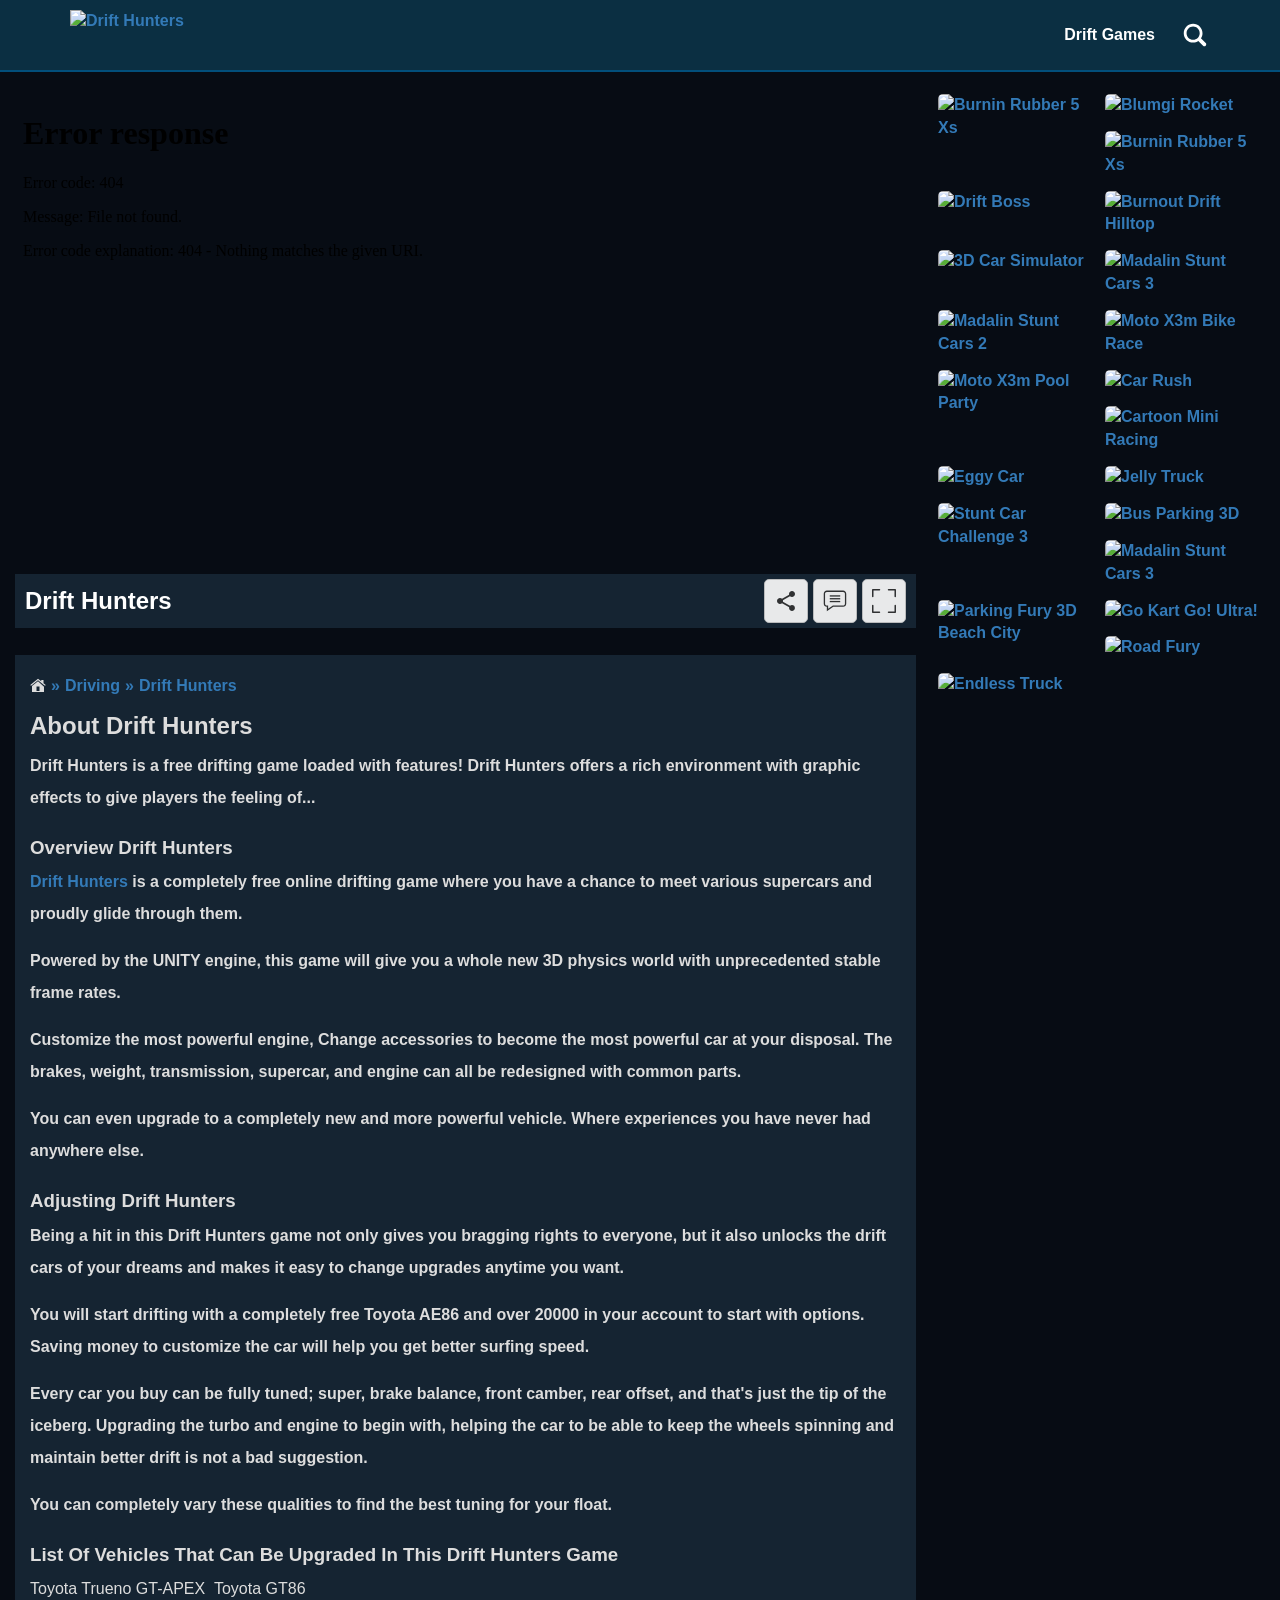
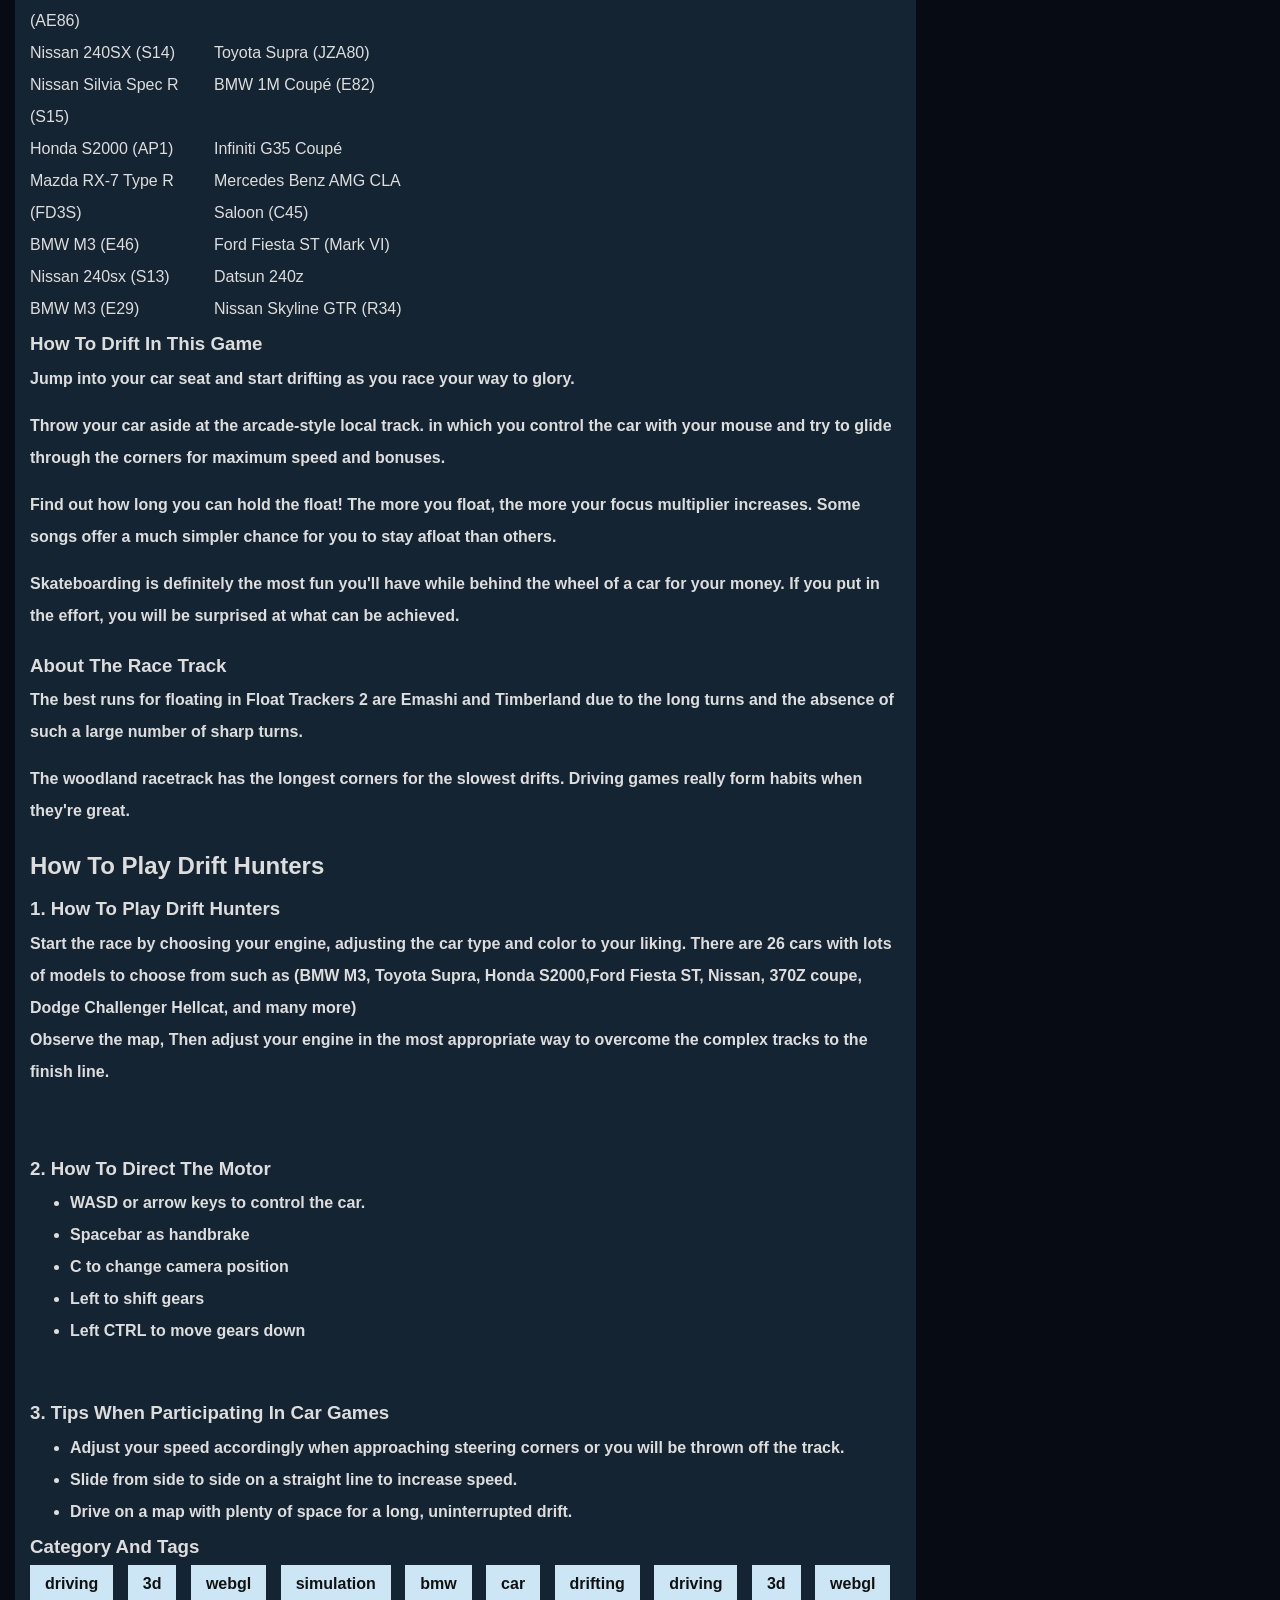
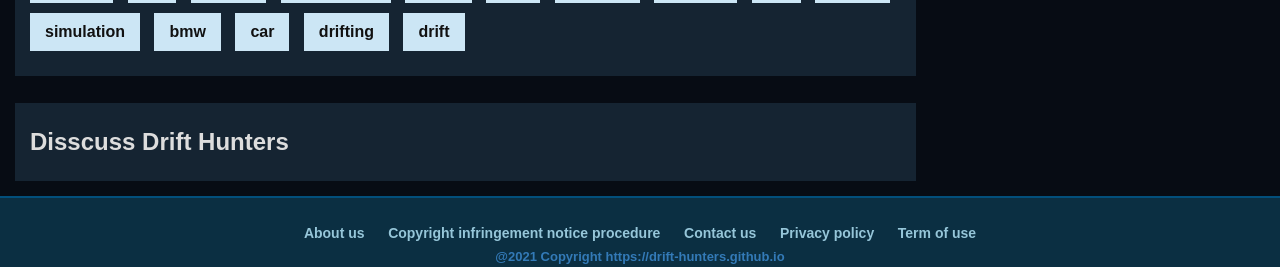
==== commit 8235b4f0: "Update index.html" ====
--- a/index.html
+++ b/index.html
@@ -24,25 +24,21 @@
 	<meta property="og:description" content="Drift Hunters - A great drifting game to entertain and show off the superfluous drifting techniques" itemprop="description" />
 	<meta property="og:site_name" content="Drift Hunters" />
 	<meta name="twitter:title" content="Drift Hunters - Amazing Drift Game " />
-	<meta name="twitter:url" content="index.html" /><meta name="twitter:image" content="upload/imgs/options/drift-hunters-logo.png" />
+	<meta name="twitter:url" content="index.html" />
+	<meta name="twitter:image" content="upload/imgs/options/drift-hunters-logo.png" />
 	<meta name="twitter:description" content="Drift Hunters - A great drifting game to entertain and show off the superfluous drifting techniques">
 	<meta name="twitter:card" content="summary" />
-	<meta name="google-site-verification" content="oUJp3ytHyzfSkSA5uYUaGovY3ifHzq1hn6pu2rPwbTg" />
+	<meta name="google-site-verification" content="NfCMV2vA2s2cshsWC9BRy7Cu3WVJ0p0QkbEWHxHHvc8" />	
 	<link rel="stylesheet" type="text/css" href="themes/drifthunters/rs/css/all.css">
-	<link rel="preconnect" href="https://fonts.googleapis.com/">
-	<link rel="preconnect" href="https://fonts.gstatic.com/" crossorigin>
-	<link as="style" href="https://fonts.googleapis.com/css?family=Lato:400,700,400italic,700italic&amp;display=swap" rel="stylesheet preload prefetch" type="text/css" crossorigin="anonymous">
-	<meta name="msvalidate.01" content="A187B71CE988526C13D0FC2DC3BF4AE7" />
-	<script async src="https://www.googletagmanager.com/gtag/js?id=G-TDLRGVNRJ6"></script>
 	<!-- Google tag (gtag.js) -->
-<script async src="https://www.googletagmanager.com/gtag/js?id=UA-251544315-1"></script>
-<script>
-  window.dataLayer = window.dataLayer || [];
-  function gtag(){dataLayer.push(arguments);}
-  gtag('js', new Date());
-
-  gtag('config', 'UA-251544315-1');
-</script>
+	<script async src="https://www.googletagmanager.com/gtag/js?id=UA-251692999-1"></script>
+	<script>
+	window.dataLayer = window.dataLayer || [];
+	function gtag(){dataLayer.push(arguments);}
+	gtag('js', new Date());
+
+	gtag('config', 'UA-251692999-1');
+	</script>
 
 
 	<script>
